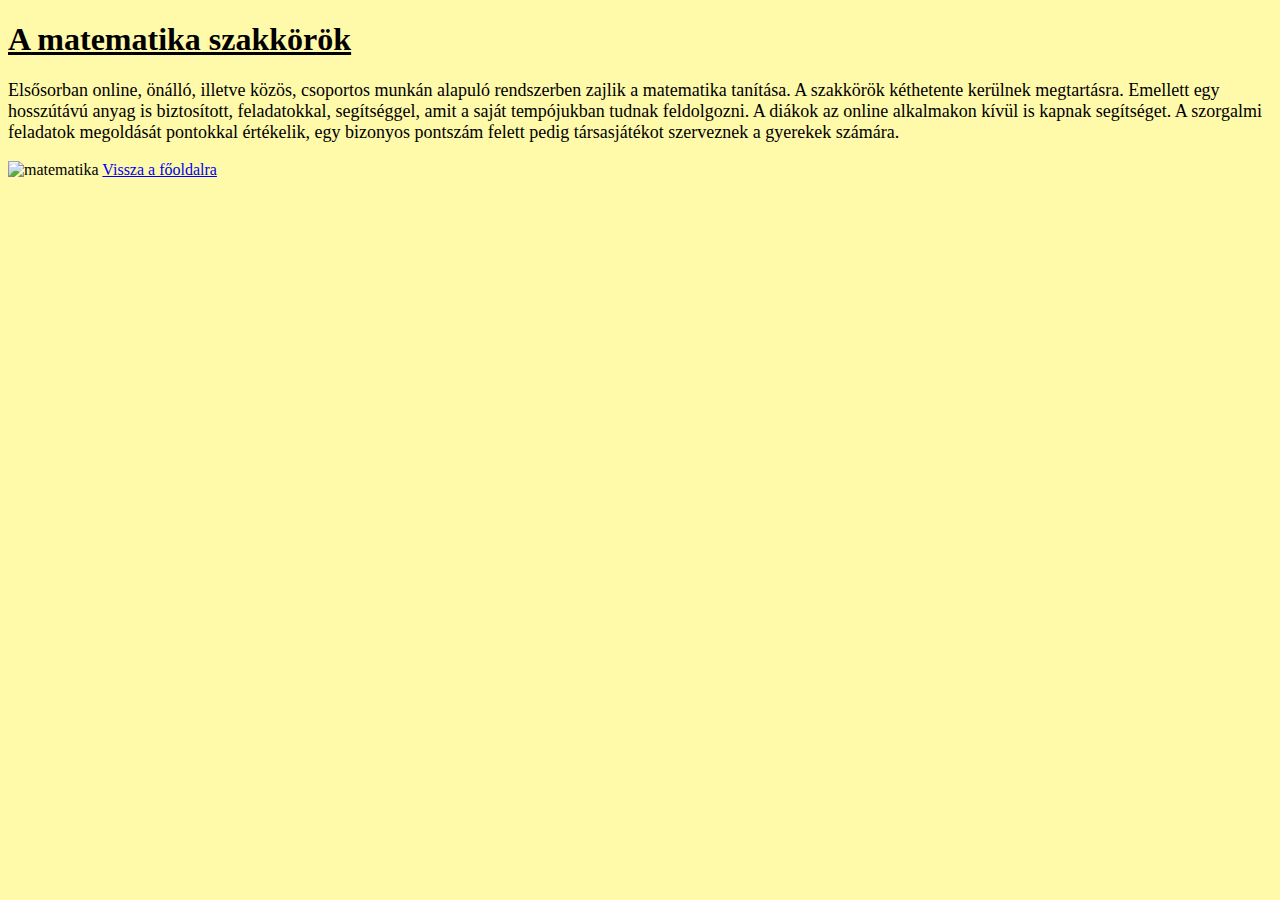
==== matek_szakkor.html @ 35b289bb "20221120_prog_szakkor_matek_szakkor" ====
<!DOCTYPE html>
<html lang="hu">
<head>
    <meta charset="UTF-8">
    <meta http-equiv="X-UA-Compatible" content="IE=edge">
    <meta name="viewport" content="width=device-width, initial-scale=1.0">
    <title>Matematika szakkörök</title>
    <link rel="stylesheet" href="style.css">
</head>
<body>

    <h1>A matematika szakkörök</h1>

    <p class="betuk" id="feher">
        Elsősorban online, önálló, illetve közös, csoportos munkán alapuló rendszerben zajlik a matematika tanítása. A szakkörök kéthetente kerülnek megtartásra. Emellett egy hosszútávú anyag is biztosított, feladatokkal, segítséggel, amit a saját tempójukban tudnak feldolgozni. A diákok az online alkalmakon kívül is kapnak segítséget. A szorgalmi feladatok megoldását pontokkal értékelik, egy bizonyos pontszám felett pedig társasjátékot szerveznek a gyerekek számára.
    </p>

    <img src="https://alphacademy.hu/images/math.jpg" alt="matematika" title="matematika" id="ala_kep">

    <a href="index.html">Vissza a főoldalra</a>
    
</body>
</html>
---- style.css ----
body {
    background-color: rgb(255, 249, 170);

}

.betuk {
    font-size: large;
}

h1 {
    text-decoration: underline;
}

.kep{
    width: 200px;
    float: left;
    margin-right: 20px;
}

.laszlo {
    background-color: bisque;
}

.agoston {
    background-color: bisque;
}

.jobbra {
    float: right;
}

table {
    border-collapse: collapse;
}

th {
    border: 1px solid black;
}

td {
    text-align: center;
}

#logo {
    width: 100px;
    float: right;
}

#ala_kep {
    width: 100%;
}
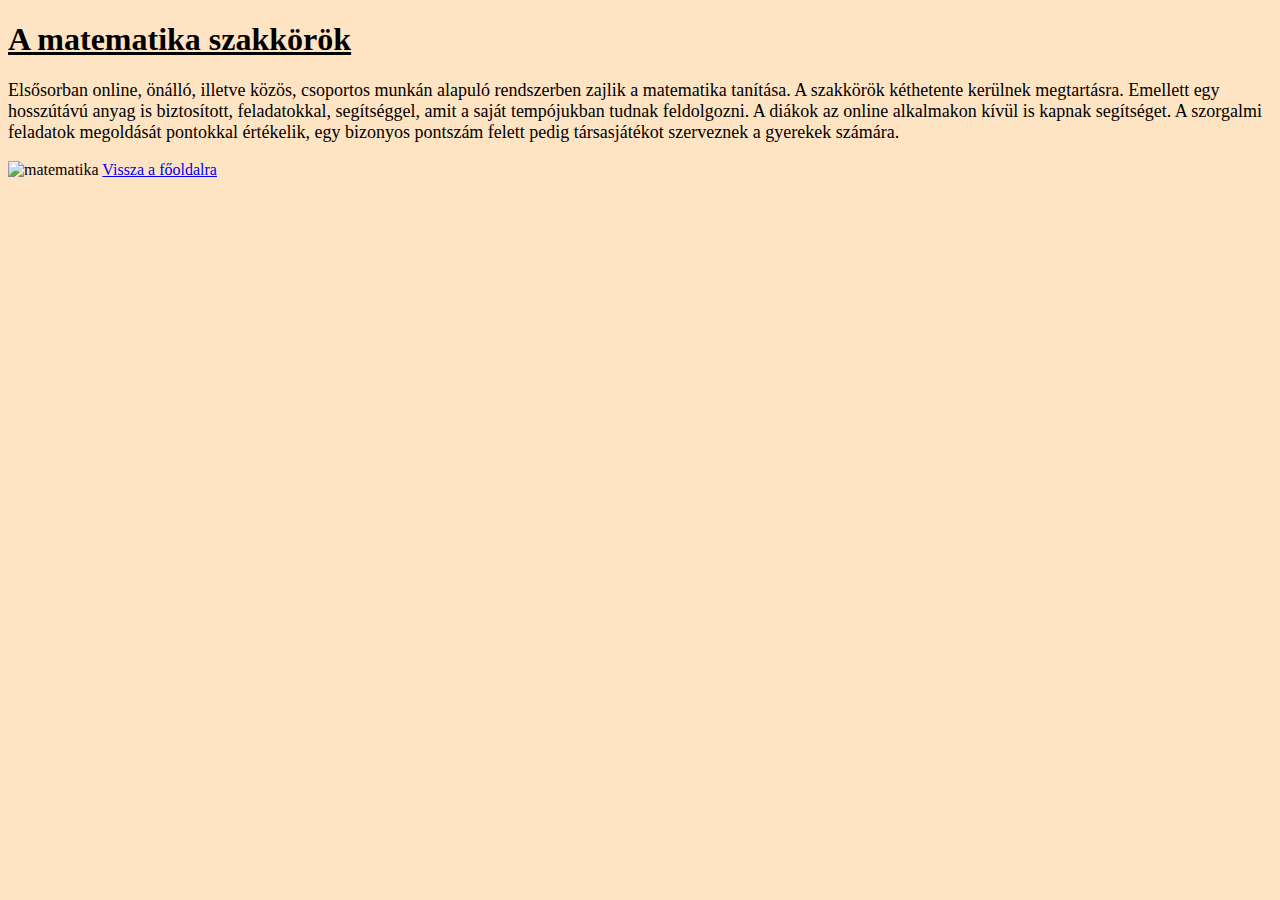
==== commit 5aa33b64: "20221122_tablazat_javitas_modositasok" ====
--- a/matek_szakkor.html
+++ b/matek_szakkor.html
@@ -7,7 +7,7 @@
     <title>Matematika szakkörök</title>
     <link rel="stylesheet" href="style.css">
 </head>
-<body>
+<body class="mellekoldal">
 
     <h1>A matematika szakkörök</h1>
 
--- a/style.css
+++ b/style.css
@@ -11,22 +11,25 @@
     text-decoration: underline;
 }
 
-.kep{
+#portre{
     width: 200px;
-    float: left;
     margin-right: 20px;
 }
 
-.laszlo {
+.mellekoldal {
     background-color: bisque;
 }
 
-.agoston {
-    background-color: bisque;
+#agoston {
+    float: right;
+    width: 200px;
+    margin-left: 20px;
 }
 
-.jobbra {
-    float: right;
+#laszlo {
+    float: left;
+    width: 200px;
+    margin-right: 20px;
 }
 
 table {
@@ -39,6 +42,8 @@
 
 td {
     text-align: center;
+    border-left: 1px solid black;
+    border-right: 1px solid black;
 }
 
 #logo {
@@ -48,4 +53,12 @@
 
 #ala_kep {
     width: 100%;
+}
+
+a:hover {
+    font-weight: bold;
+}
+
+a:active {
+    color: -webkit-link;
 }